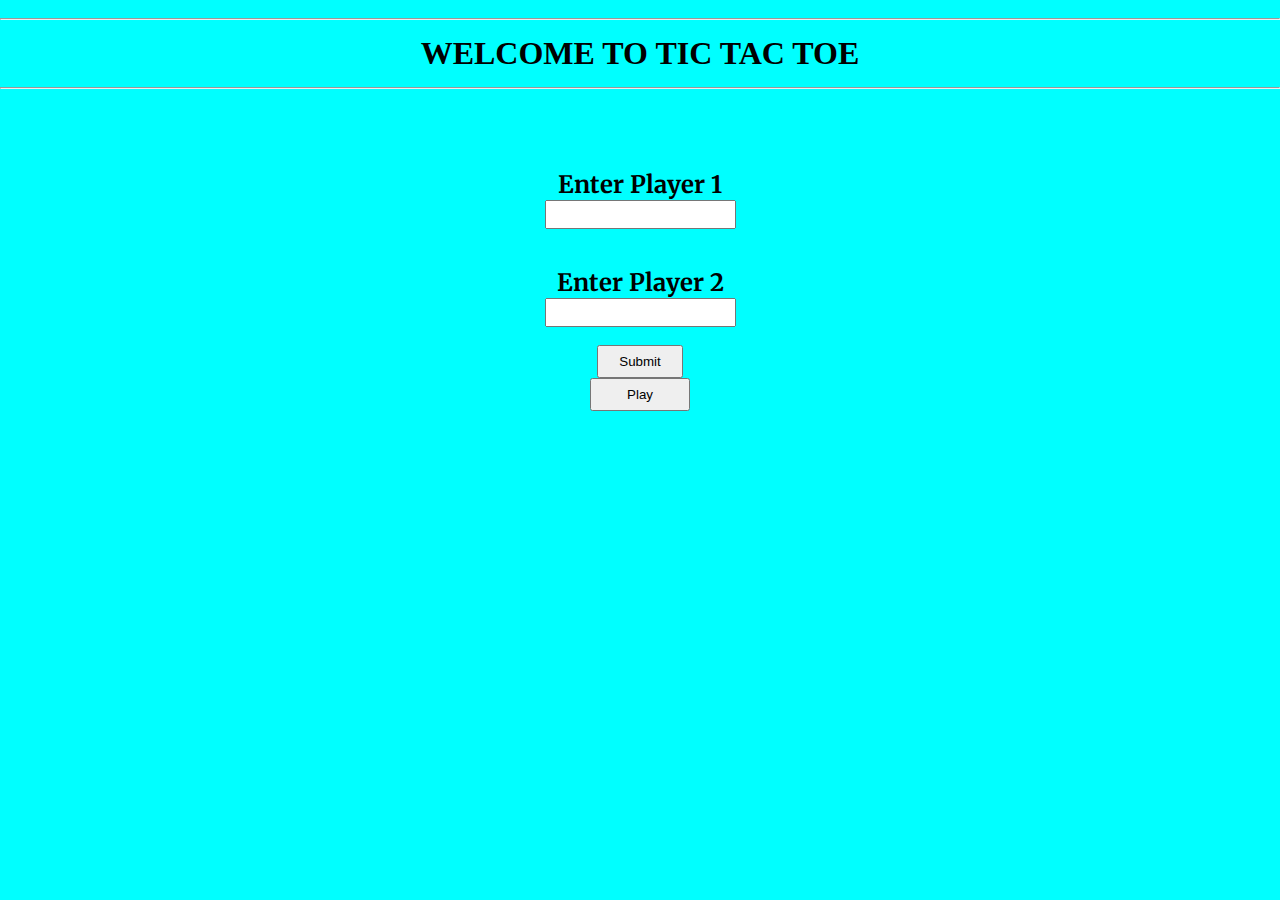
==== index.html @ 622f7d75 "Modified new files" ====
<!DOCTYPE html>
<html>

<head>
  <title>
    TIC TAC TOE
  </title>
  <br />
  <hr />
  <script>
    function fn1() {

      var str1 = document.getElementById("fname").value;
      var str2 = document.getElementById("lname").value;

      if (str1 === "" && str2 == "") {
        alert("Please enter the required details!");

      } else {
        alert("Player 1 is: " + str1 + " , " + str1 + " is assigned an initial 'X'");
        alert("Player 2 is: " + str2 + " , " + str2 + " is assigned an initial 'O'");

      }


    }
  </script>
  <!-- Link to fonts -->
  <link rel="preconnect" href="https://fonts.googleapis.com">
  <link rel="preconnect" href="https://fonts.gstatic.com" crossorigin>
  <link href="https://fonts.googleapis.com/css2?family=Merriweather:wght@300;400&display=swap" rel="stylesheet">
  <!--link to bootstrap -->
  <link href="https://cdn.jsdelivr.net/npm/bootstrap@5.1.3/dist/css/bootstrap.min.css" rel="stylesheet" integrity="sha384-1BmE4kWBq78iYhFldvKuhfTAU6auU8tT94WrHftjDbrCEXSU1oBoqyl2QvZ6jIW3" crossorigin="anonymous">
  <!--link to stylesheet-->
  <link rel="stylesheet" href="style.css" />
</head>

<body style="background-color: aqua;">
  <center>
    <h1 class="main-heading">
      WELCOME TO TIC TAC TOE
    </h1>
    <hr />
    <form class="" action="index.html" method="post">
      <label>
        <h2 class="heading1">Enter Player 1</h2>
      </label>
      <input type="text" id="fname" onchange="check()" autocomplete="off" required><br><br>
      <label>
        <h2 class="heading2">Enter Player 2</h2>
      </label>
      <input type="text" id="lname" autocomplete="off" required><br><br>

      <button onclick="fn1()" class="btn btn-outline-light btn-lg Button1">Submit</button>

    </form>
    <a href="page2.html">
      <button class="btn btn-outline-dark btn-lg Button2">Play</button></a>
  </center>
</body>

</html>
---- style.css ----
* {
  margin: 0;
  padding: 0;
}

nav {
  background-color: #000000;
  color: #fff;
  height: 65px;
  font-size: 27px;
  display: flex;
  align-items: center;
  padding: 0 12px;
  font-family: 'Roboto', sans-serif;
}

nav ul {
  list-style-type: none;
}

body {
  background-color: aqua;
}

.gameContainer {
  display: flex;
  justify-content: center;
  margin-top: 50px;
}

.container {
  display: grid;
  grid-template-rows: repeat(3, 10vw);
  grid-template-columns: repeat(3, 10vw);
  font-family: 'Roboto', sans-serif;
  position: relative;
}

.box {
  border: 2px solid black;
  font-size: 8vw;
  cursor: pointer;
  display: flex;
  justify-content: center;
  align-items: center;
}

.box:hover {
  background-color: rgb(242, 234, 250);
}

.info {
  font-size: 22px;
}

.gameInfo {
  padding: 0 40px;
  margin-left: 200px;
  font-family: "Merriweather";
}

.gameInfo h1 {
  font-size: 2.5rem;
}

.image img {
  width: 0;
  transition: width 1s ease-in-out;
}

.right {
  border-right: 0;
}

.left {
  border-left: 0;
}

.top {
  border-top: 0;
}

.bottom {
  border-bottom: 0;
}

#reset {
  margin: 0 23px;
  padding: 7px 18px;
  background: #EEEEEE;
  border-radius: 6px;
  cursor: pointer;
  font-family: 'Merriweather';
  font-size: 19px;
  font-weight: bolder;
}

.line {
  background-color: black;
  height: 3px;
  width: 0;
  position: absolute;
  background-color: #911d91;
  transition: width 1s ease-in-out;
}

@media screen and (max-width: 950px) {
  .gameContainer {
    flex-wrap: wrap;
  }

  .gameInfo {
    margin-top: 34px;
  }

  .gameInfo h1 {
    font-size: 1.5rem;
  }

  .container {
    grid-template-rows: repeat(3, 20vw);
    grid-template-columns: repeat(3, 20vw);
  }
}

#fname {
  padding: 5px 5px;
}

#lname {
  padding: 5px 5px;
}

.heading1 {
  margin-top: 80px;
  font-family: "Merriweather";
  font-size: 1.5rem;
}

.heading2 {
  margin-top: 20px;
  font-family: "Merriweather";
  font-size: 1.5rem;
}

.main-heading {
  padding: 15px 0;
}

.Button1 {
  padding: 7px 20px;
}

.Button2 {
  padding: 7px 35px;
}
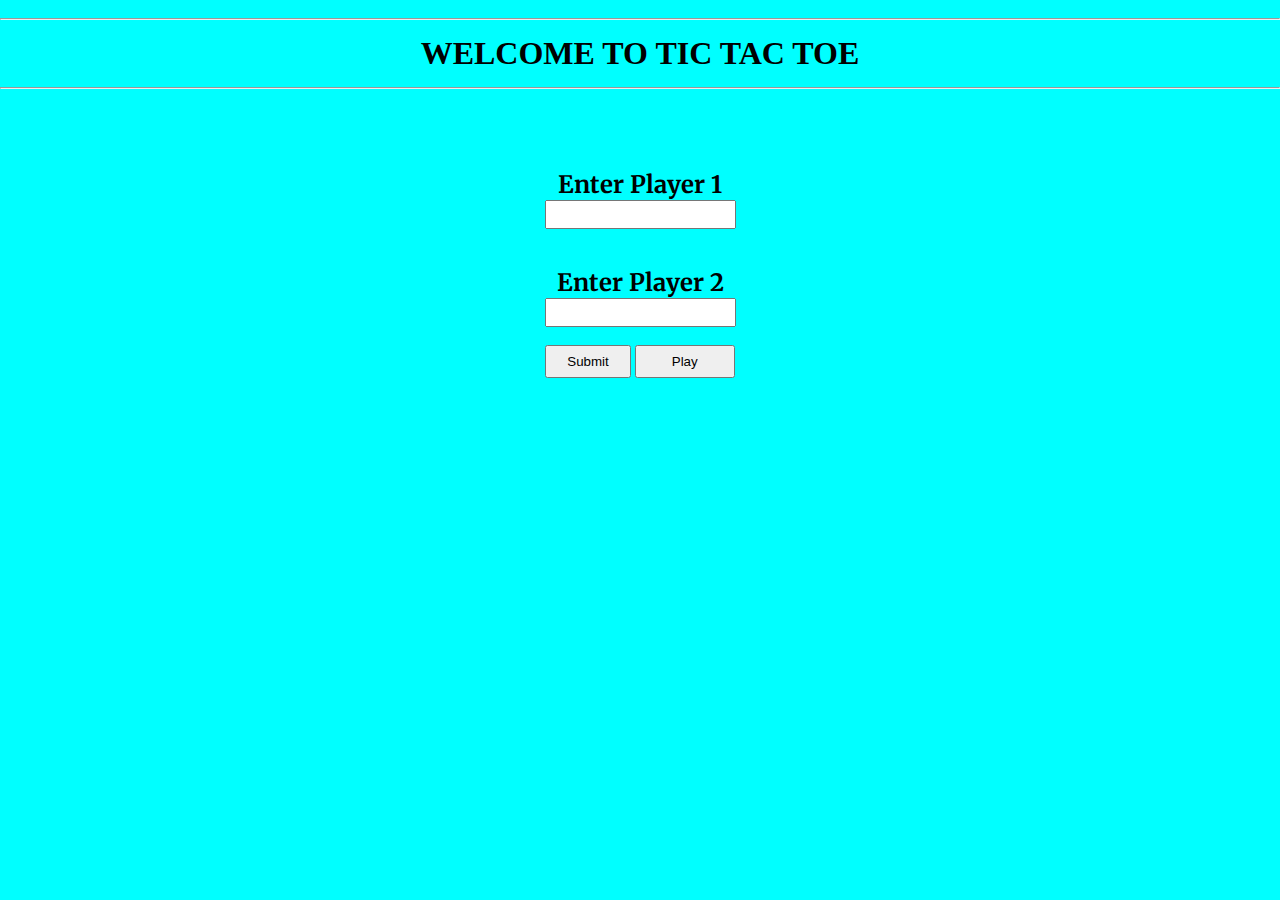
==== commit 051286cf: "Modified files" ====
--- a/index.html
+++ b/index.html
@@ -50,12 +50,10 @@
         <h2 class="heading2">Enter Player 2</h2>
       </label>
       <input type="text" id="lname" autocomplete="off" required><br><br>
-
-      <button onclick="fn1()" class="btn btn-outline-light btn-lg Button1">Submit</button>
-
     </form>
+    <button onclick="fn1()" class="btn btn-outline-light btn-lg Button1">Submit</button>
     <a href="page2.html">
-      <button class="btn btn-outline-dark btn-lg Button2">Play</button></a>
+      <button href="page2.html" class="btn btn-outline-dark btn-lg Button2">Play</button>
   </center>
 </body>
 
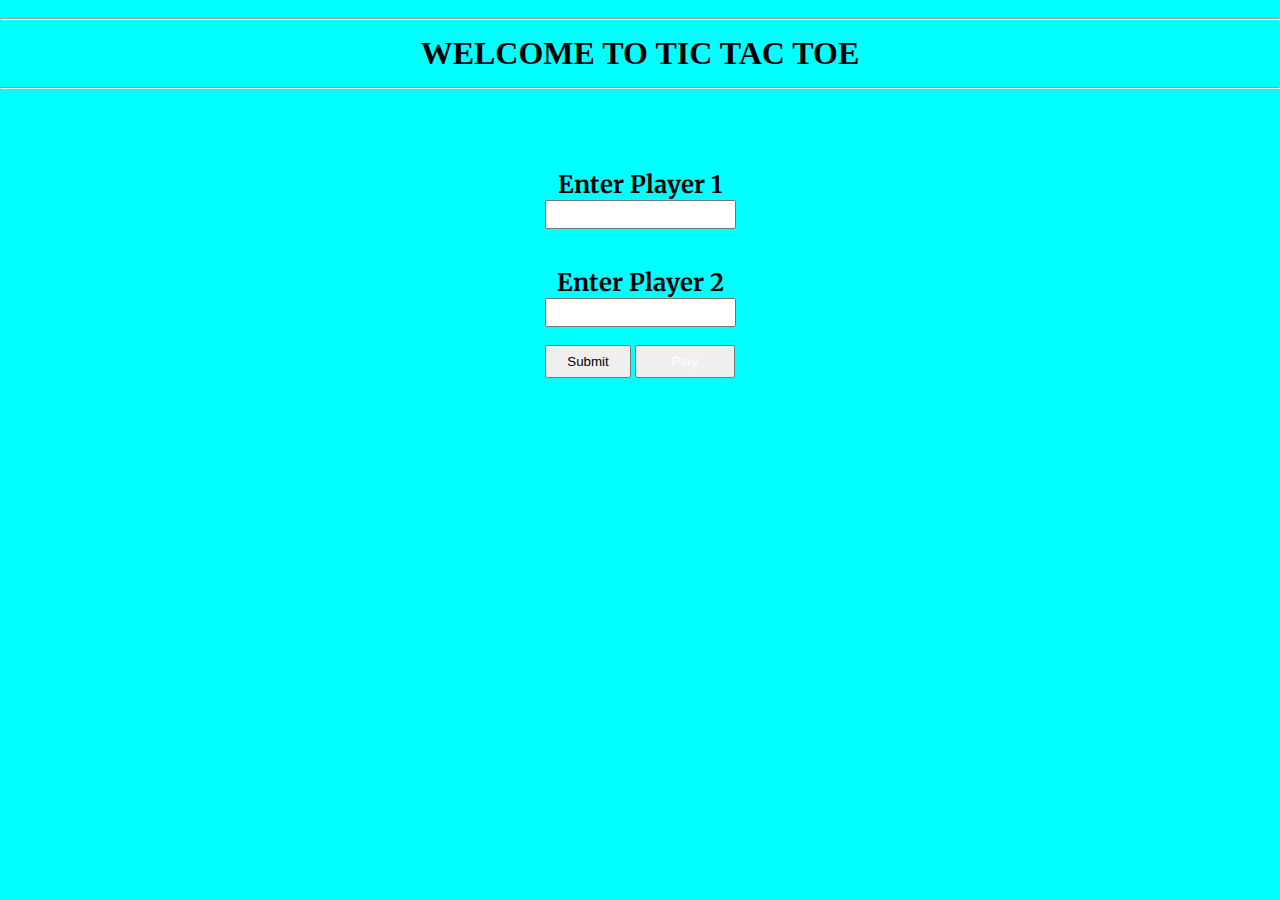
==== commit 344bd8d2: "Modified some files" ====
--- a/index.html
+++ b/index.html
@@ -15,14 +15,13 @@
 
       if (str1 === "" && str2 == "") {
         alert("Please enter the required details!");
+        document.getElementById("NextPage").href = "";
 
       } else {
         alert("Player 1 is: " + str1 + " , " + str1 + " is assigned an initial 'X'");
         alert("Player 2 is: " + str2 + " , " + str2 + " is assigned an initial 'O'");
-
+        document.getElementById("NextPage").href = "page2.html";
       }
-
-
     }
   </script>
   <!-- Link to fonts -->
@@ -45,15 +44,14 @@
       <label>
         <h2 class="heading1">Enter Player 1</h2>
       </label>
-      <input type="text" id="fname" onchange="check()" autocomplete="off" required><br><br>
+      <input type="text" id="fname" autocomplete="off" required><br><br>
       <label>
         <h2 class="heading2">Enter Player 2</h2>
       </label>
       <input type="text" id="lname" autocomplete="off" required><br><br>
     </form>
     <button onclick="fn1()" class="btn btn-outline-light btn-lg Button1">Submit</button>
-    <a href="page2.html">
-      <button href="page2.html" class="btn btn-outline-dark btn-lg Button2">Play</button>
+    <button  class="btn btn-outline-dark btn-lg Button2"><a id="NextPage" href="">Play</button>
   </center>
 </body>
 
--- a/style.css
+++ b/style.css
@@ -154,3 +154,8 @@
 .Button2 {
   padding: 7px 35px;
 }
+
+#NextPage {
+  color: white;
+  text-decoration: none;
+}
